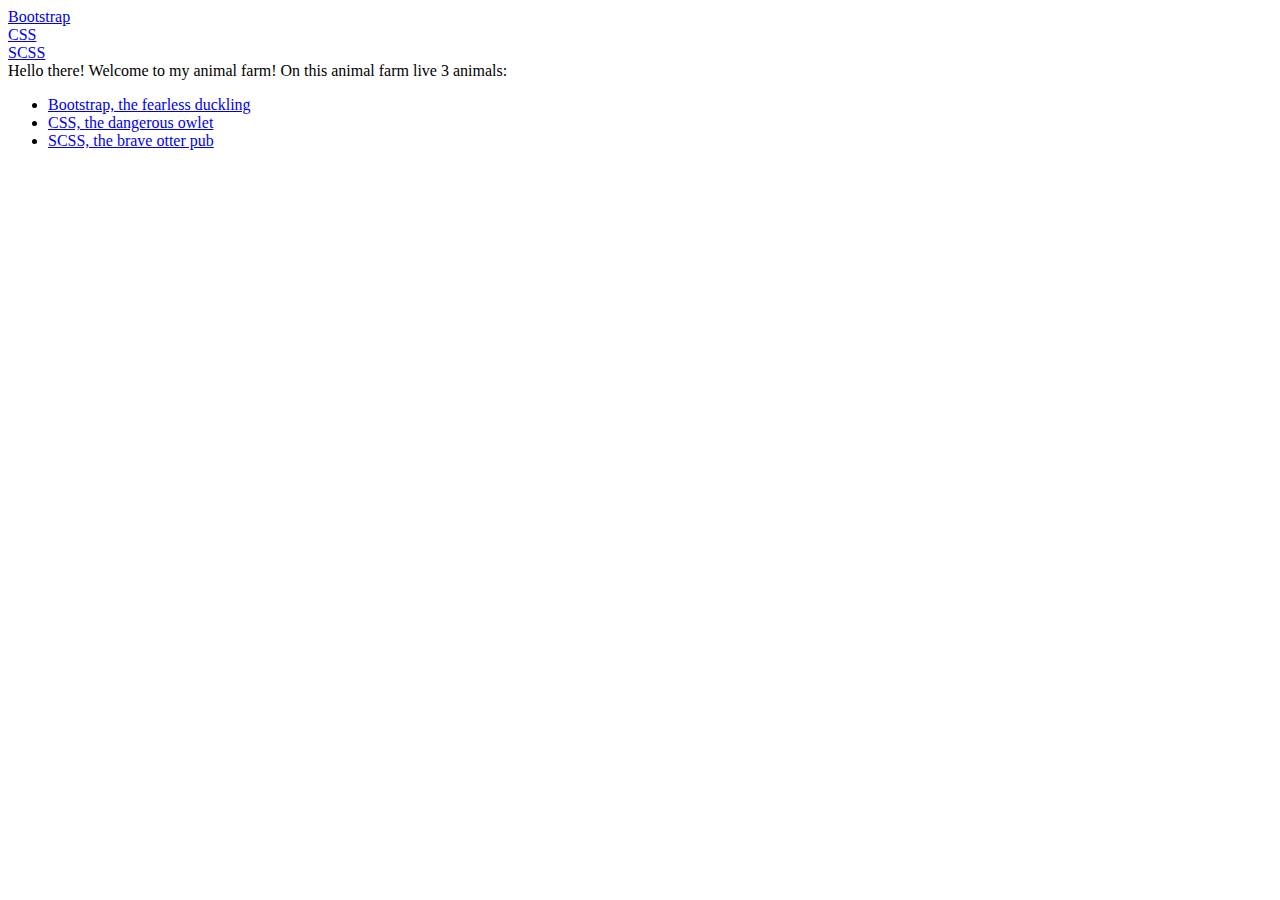
==== index.html @ c0219998 "added header section" ====
<!DOCTYPE html>
<html>
    <head>
        <title>My Webpage - Johann Philipp Dreessen CSCI-E33a</title>
    </head>
    <body>

        <div class='header'><a href='duckling.html'>Bootstrap</a></div>
        <div class='header'><a href='owlet.html'>CSS</a></div>
        <div class='header'><a href='pubs.html'>SCSS</a></div>


        Hello there! Welcome to my animal farm!

        On this animal farm live 3 animals:

        <ul>
          <li><a href='duckling.html'>Bootstrap, the fearless duckling</a></li>
          <li><a href='owlet.html'>CSS, the dangerous owlet</a></li>
          <li><a href='pubs.html'>SCSS, the brave otter pub</a></li>
        <ul>
    </body>
</html>
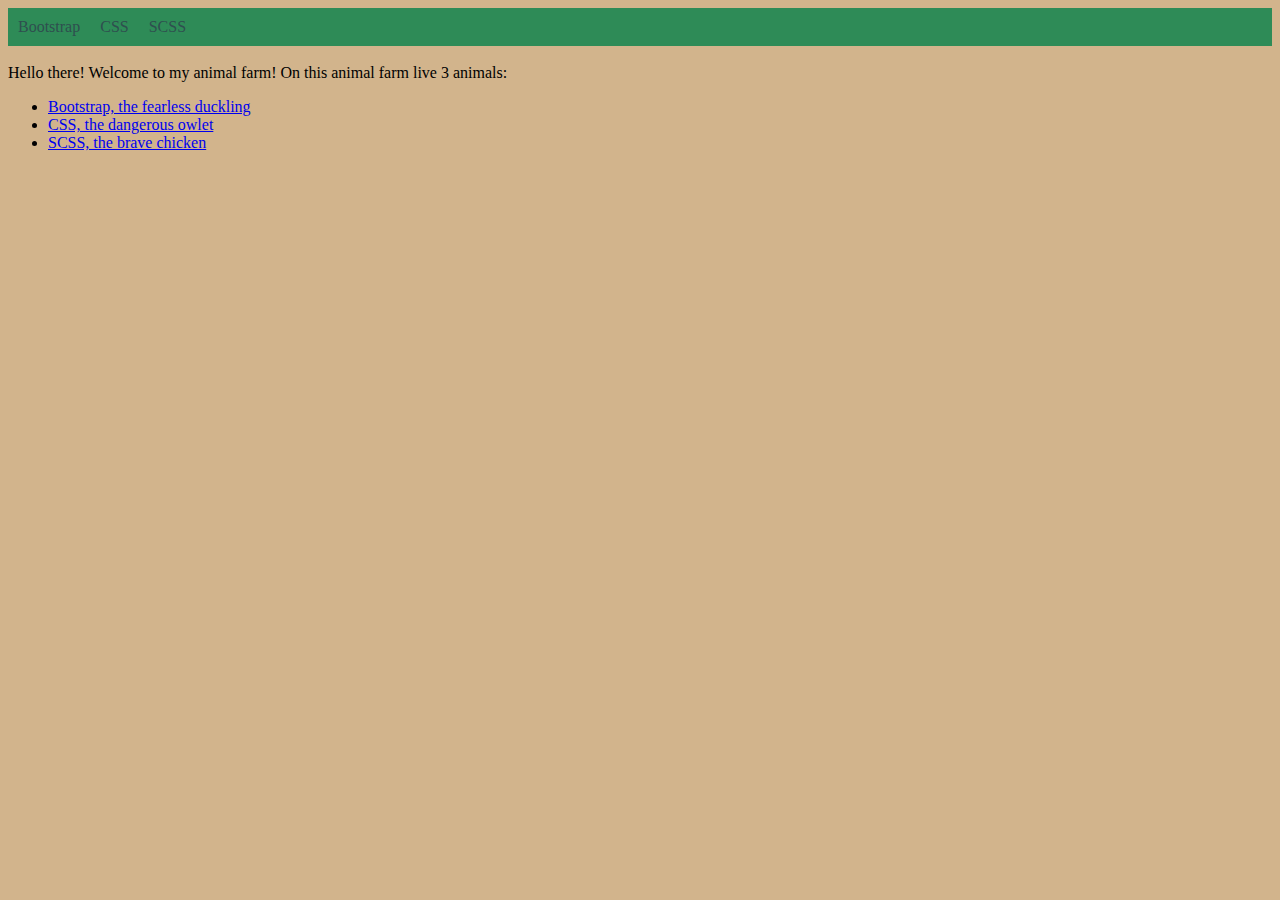
==== commit c65297de: "updated all pages with header bar" ====
--- a/index.html
+++ b/index.html
@@ -1,13 +1,53 @@
 <!DOCTYPE html>
 <html>
     <head>
-        <title>My Webpage - Johann Philipp Dreessen CSCI-E33a</title>
+      <style>
+
+        body{
+          background-color: Tan;
+        }
+
+        ul.headerBar{
+          list-style-type: none;
+          background-color: SeaGreen;
+          margin: 0;
+          padding: 0;
+          overflow: hidden;
+        }
+
+
+        li.header
+        {
+          float: left;
+          display: block;
+          padding: 10px;
+          text-align: center;
+          text-decoration: none;
+        }
+
+        li.header:hover{
+            background-color: MediumSeaGreen;
+        }
+
+        li.header > a{
+          text-decoration: none;
+          color: DarkSlateGrey;
+        }
+
+      </style>
+
+      <title>My Webpage - Johann Philipp Dreessen CSCI-E33a</title>
+
     </head>
     <body>
+      <ul class='headerBar'>
+        <li class='header'><a href='duckling.html'>Bootstrap</a></li>
+        <li class='header'><a href='owlet.html'>CSS</a></li>
+        <li class='header'><a href='chicken.html'>SCSS</a></li>
+      </ul>
 
-        <div class='header'><a href='duckling.html'>Bootstrap</a></div>
-        <div class='header'><a href='owlet.html'>CSS</a></div>
-        <div class='header'><a href='pubs.html'>SCSS</a></div>
+      <br>
+
 
 
         Hello there! Welcome to my animal farm!
@@ -17,7 +57,7 @@
         <ul>
           <li><a href='duckling.html'>Bootstrap, the fearless duckling</a></li>
           <li><a href='owlet.html'>CSS, the dangerous owlet</a></li>
-          <li><a href='pubs.html'>SCSS, the brave otter pub</a></li>
+          <li><a href='chicken.html'>SCSS, the brave chicken</a></li>
         <ul>
     </body>
 </html>
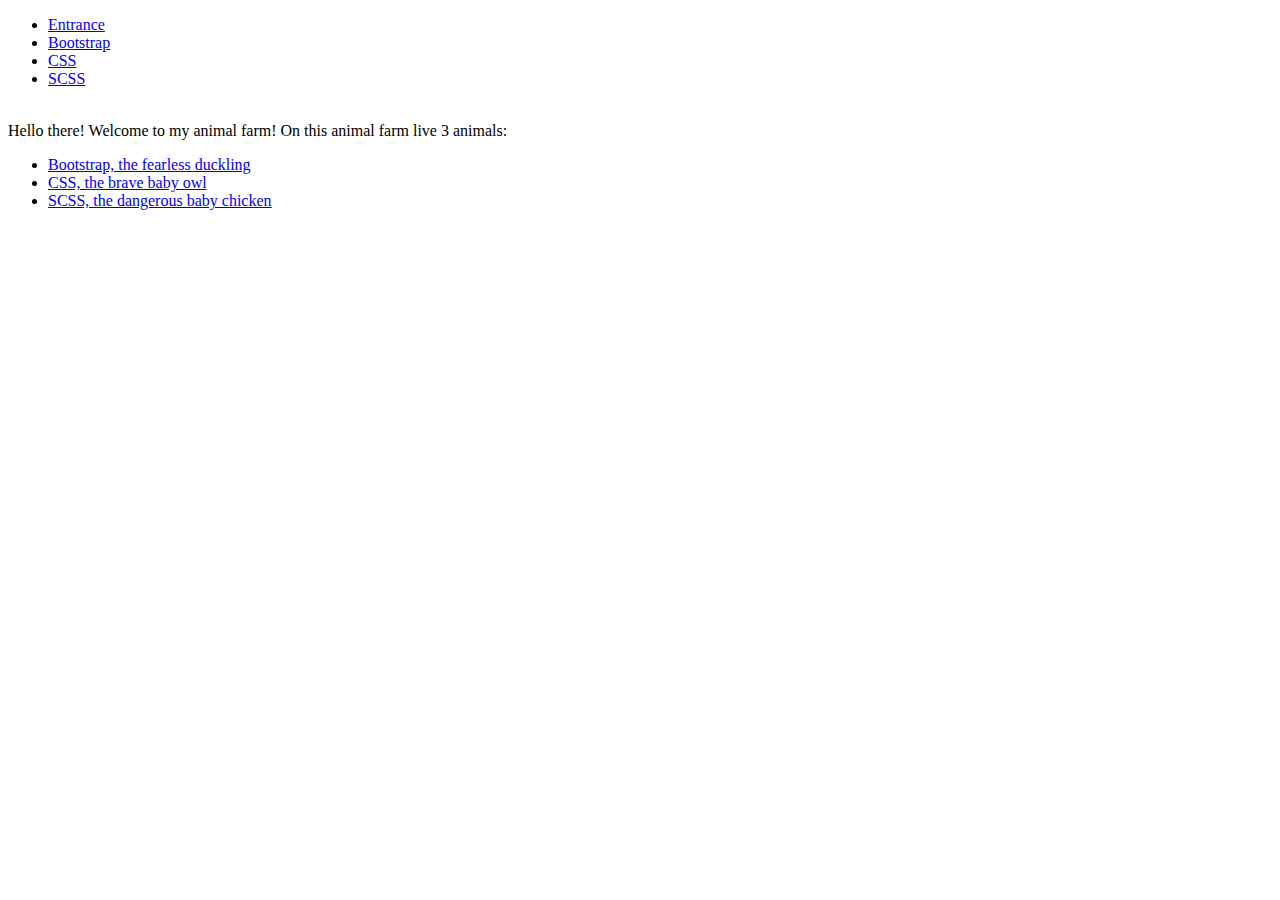
==== commit 8960b6a1: "complete overhaul" ====
--- a/index.html
+++ b/index.html
@@ -1,38 +1,10 @@
 <!DOCTYPE html>
 <html>
     <head>
-      <style>
-
-        body{
-          background-color: Tan;
-        }
-
-        ul.headerBar{
-          list-style-type: none;
-          background-color: SeaGreen;
-          margin: 0;
-          padding: 0;
-          overflow: hidden;
-        }
+      <link rel="stylesheet" type="text/css" href="lecture0Styles.css">
 
 
-        li.header
-        {
-          float: left;
-          display: block;
-          padding: 10px;
-          text-align: center;
-          text-decoration: none;
-        }
-
-        li.header:hover{
-            background-color: MediumSeaGreen;
-        }
-
-        li.header > a{
-          text-decoration: none;
-          color: DarkSlateGrey;
-        }
+      <style>
 
       </style>
 
@@ -41,11 +13,11 @@
     </head>
     <body>
       <ul class='headerBar'>
+        <li class='header'><a href='index.html'>Entrance</a></li>
         <li class='header'><a href='duckling.html'>Bootstrap</a></li>
-        <li class='header'><a href='owlet.html'>CSS</a></li>
+        <li class='header'><a href='babyowl.html'>CSS</a></li>
         <li class='header'><a href='chicken.html'>SCSS</a></li>
       </ul>
-
       <br>
 
 
@@ -56,8 +28,8 @@
 
         <ul>
           <li><a href='duckling.html'>Bootstrap, the fearless duckling</a></li>
-          <li><a href='owlet.html'>CSS, the dangerous owlet</a></li>
-          <li><a href='chicken.html'>SCSS, the brave chicken</a></li>
+          <li><a href='babyowl.html'>CSS, the brave baby owl</a></li>
+          <li><a href='chicken.html'>SCSS, the dangerous baby chicken</a></li>
         <ul>
     </body>
 </html>
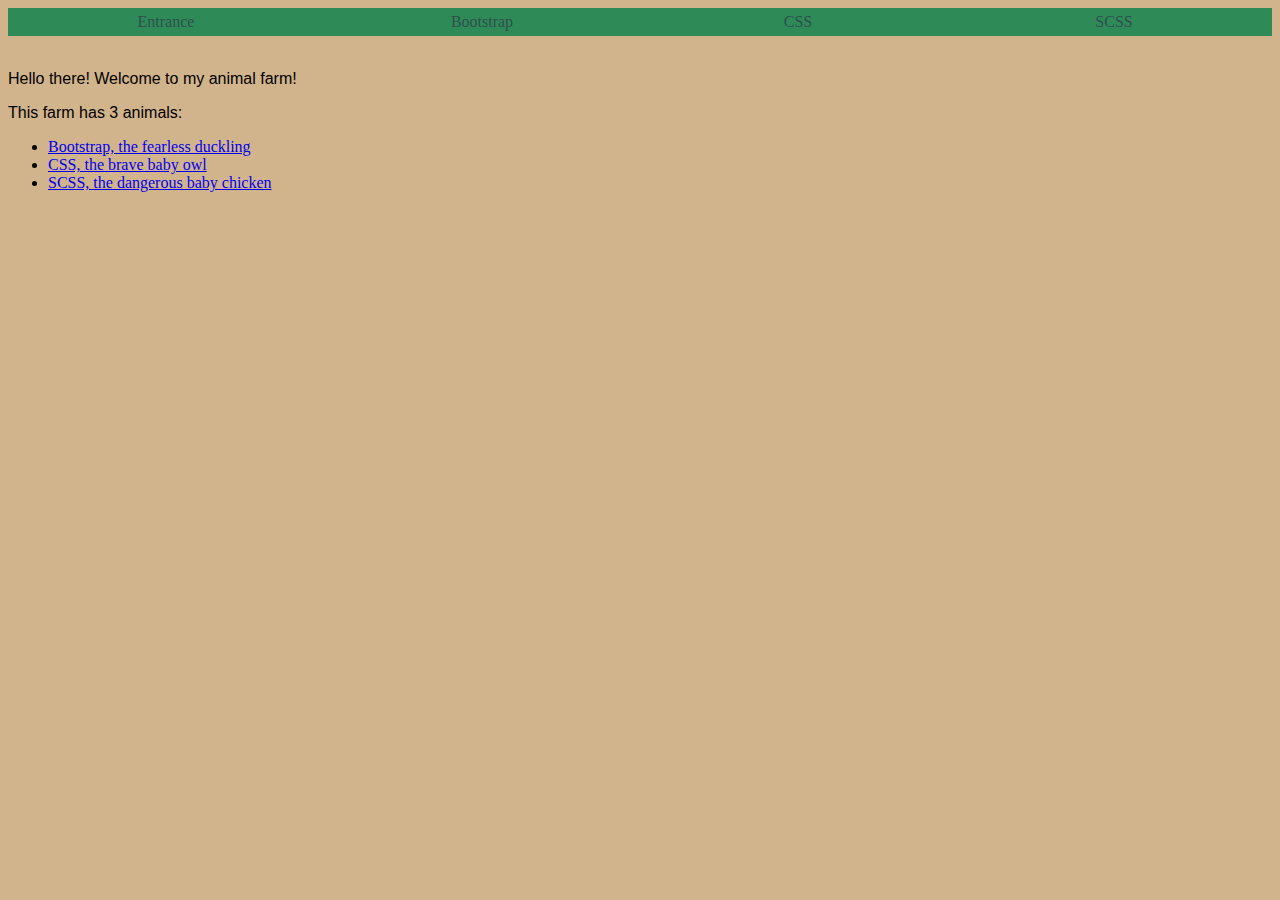
==== commit 2b9d09f5: "media query for smaller screens added" ====
--- a/index.html
+++ b/index.html
@@ -22,9 +22,10 @@
 
 
 
-        Hello there! Welcome to my animal farm!
+      <p>Hello there! Welcome to my animal farm!</p>
+      
+      <div>This farm has 3 animals:</div>
 
-        On this animal farm live 3 animals:
 
         <ul>
           <li><a href='duckling.html'>Bootstrap, the fearless duckling</a></li>
--- a/lecture0Styles.css
+++ b/lecture0Styles.css
@@ -0,0 +1,84 @@
+body{
+  background-color: Tan;
+}
+
+@media only screen and (max-width: 600px){
+  body{
+    background-color: white;
+  }
+}
+
+
+
+ul.headerBar{
+  width: 100%;
+  list-style-type: none;
+  padding: 0px;
+  margin: 0px;
+  background-color: SeaGreen;
+  overflow: hidden;
+}
+
+
+li.header a{
+  display: block;
+  text-align: center;
+  text-decoration: none;
+  color: DarkSlateGrey;
+  width: 100%;
+  padding-top:5px;
+  padding-bottom:5px;
+}
+
+
+@media only screen and (min-width: 600px){
+  li.header a{
+    margin: 0px;
+
+    width: 25%;
+    float: left;
+    text-align: center;
+    text-decoration: none;
+    color: DarkSlateGrey;
+  }
+}
+
+
+
+
+
+/* @media only screen and (max-width: 600px){
+  body{
+    background-color: white;
+  }
+} */
+
+li.header a:hover{
+    background-color: MediumSeaGreen;
+}
+
+
+
+
+
+
+table{
+  width: 100%;
+  padding: 10px;
+  border: 1px solid black;
+}
+
+img{
+  width: 100%;
+
+}
+
+#babyowl{
+  background-color: NavajoWhite;
+}
+
+
+
+div, p{
+  font-family: Arial, Helvetica, sans-serif;
+}
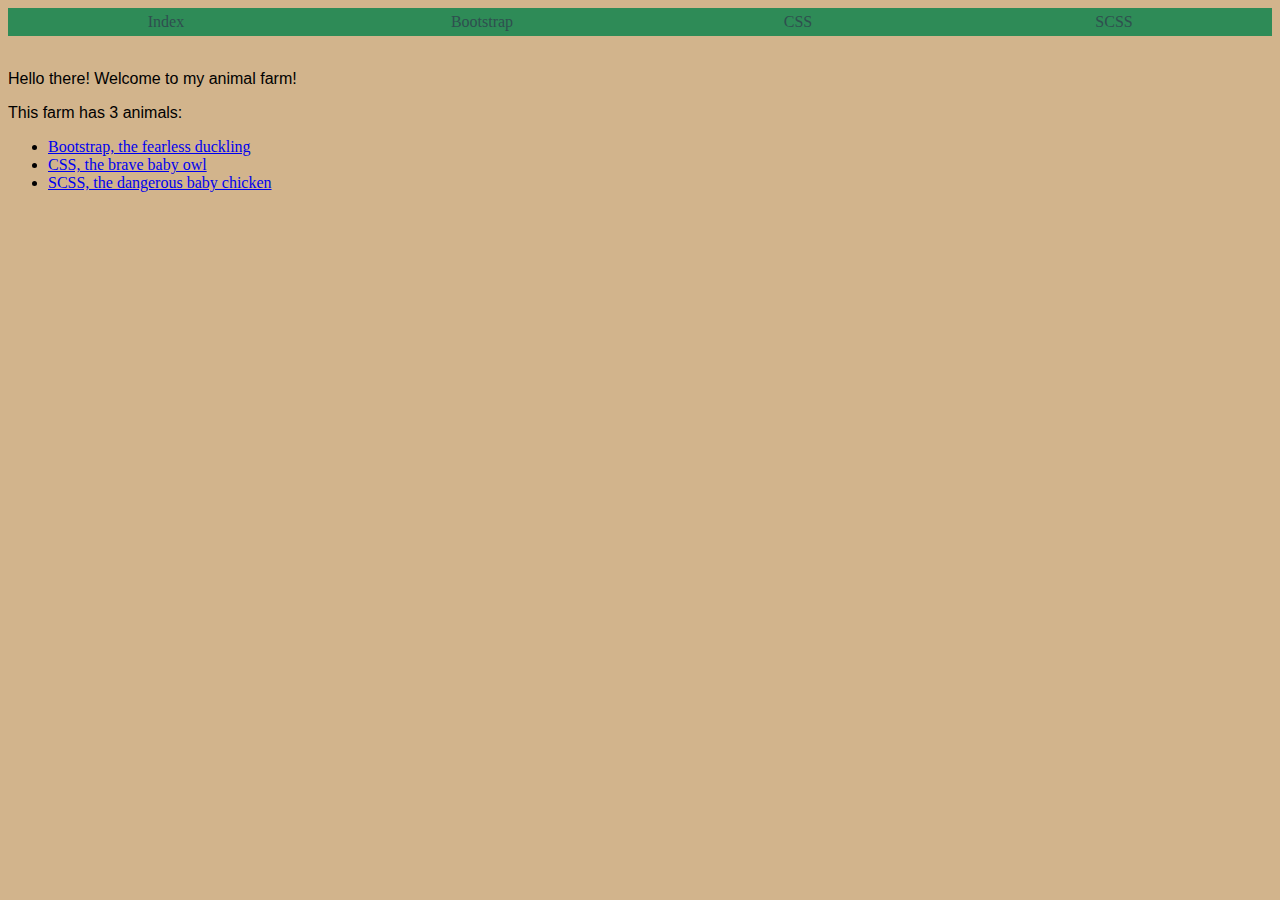
==== commit 7977e5e2: "fixing entrance/index" ====
--- a/index.html
+++ b/index.html
@@ -13,7 +13,7 @@
     </head>
     <body>
       <ul class='headerBar'>
-        <li class='header'><a href='index.html'>Entrance</a></li>
+        <li class='header'><a href='index.html'>Index</a></li>
         <li class='header'><a href='duckling.html'>Bootstrap</a></li>
         <li class='header'><a href='babyowl.html'>CSS</a></li>
         <li class='header'><a href='chicken.html'>SCSS</a></li>
@@ -23,7 +23,7 @@
 
 
       <p>Hello there! Welcome to my animal farm!</p>
-      
+
       <div>This farm has 3 animals:</div>
 
 
--- a/lecture0Styles.css
+++ b/lecture0Styles.css
@@ -70,6 +70,8 @@
 
 img{
   width: 100%;
+  padding-top: 20px;
+  padding-bottom: 20px;
 
 }
 
